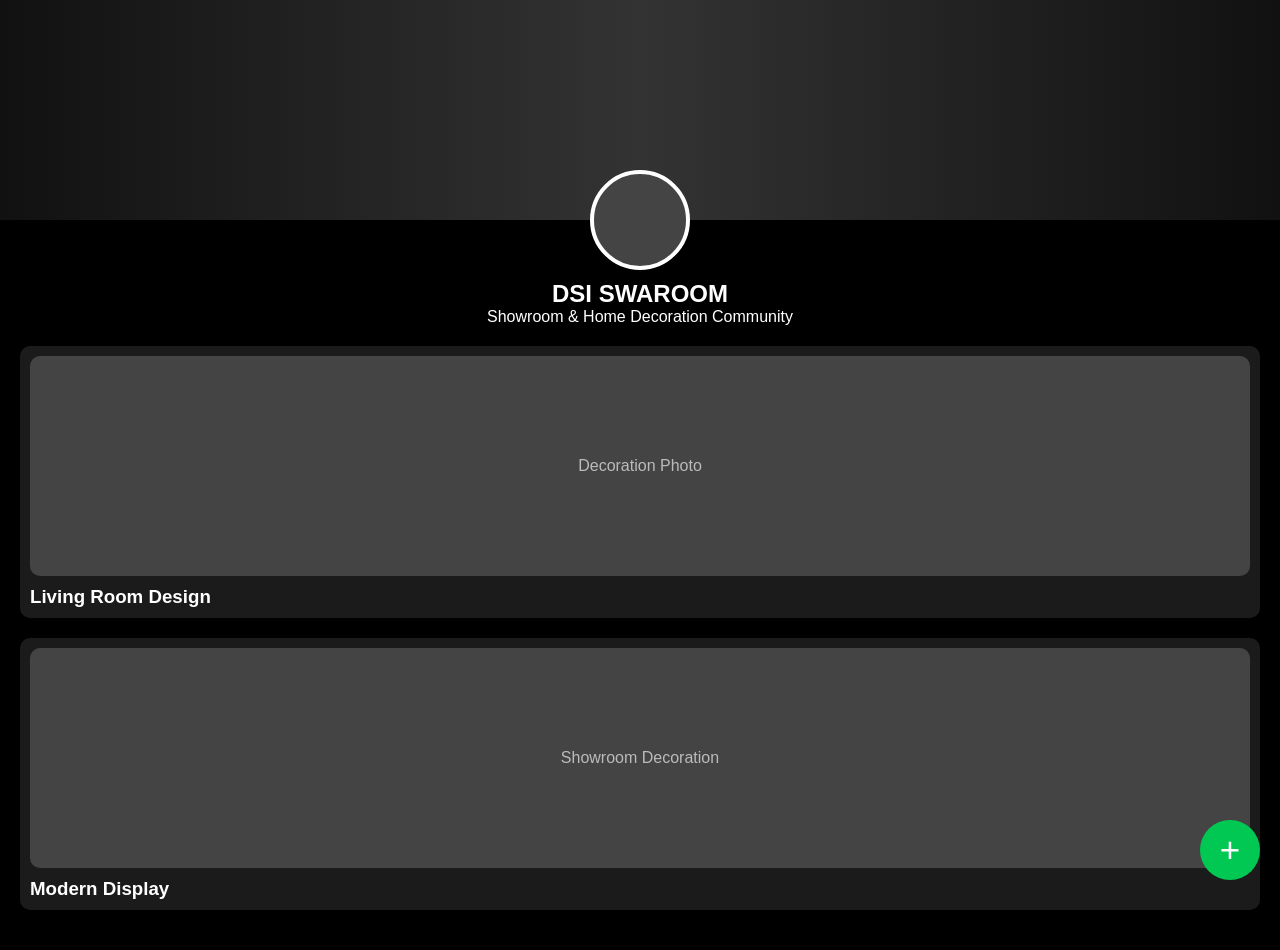
==== endex.html @ 3a669db5 "Create endex.html" ====
<!DOCTYPE html>
<html lang="hi">
<head>
<meta charset="UTF-8">
<meta name="viewport" content="width=device-width, initial-scale=1.0">
<title>DSI SWAROOM</title>

<style>
*{
margin:0;
padding:0;
box-sizing:border-box;
font-family:Arial,sans-serif;
}

body{
background:#000;
color:#fff;
}

header{
position:relative;
}

.banner{
height:220px;
background:linear-gradient(90deg,#111,#333,#111);
}

.profile{
text-align:center;
margin-top:-50px;
}

.dp{
width:100px;
height:100px;
border-radius:50%;
background:#444;
border:4px solid white;
margin:auto;
}

.profile h2{
margin-top:10px;
}

.plus{
position:fixed;
right:20px;
bottom:20px;
width:60px;
height:60px;
border-radius:50%;
background:#00c853;
color:white;
font-size:35px;
border:none;
cursor:pointer;
}

.feed{
padding:20px;
}

.card{
background:#1b1b1b;
padding:10px;
margin-bottom:20px;
border-radius:10px;
}

.image{
height:220px;
background:#444;
border-radius:10px;
margin-bottom:10px;
display:flex;
justify-content:center;
align-items:center;
color:#bbb;
}
</style>
</head>

<body>

<header>
<div class="banner"></div>

<div class="profile">
<div class="dp"></div>
<h2>DSI SWAROOM</h2>
<p>Showroom & Home Decoration Community</p>
</div>
</header>

<div class="feed">

<div class="card">
<div class="image">Decoration Photo</div>
<h3>Living Room Design</h3>
</div>

<div class="card">
<div class="image">Showroom Decoration</div>
<h3>Modern Display</h3>
</div>

</div>

<button class="plus">+</button>

</body>
</html>
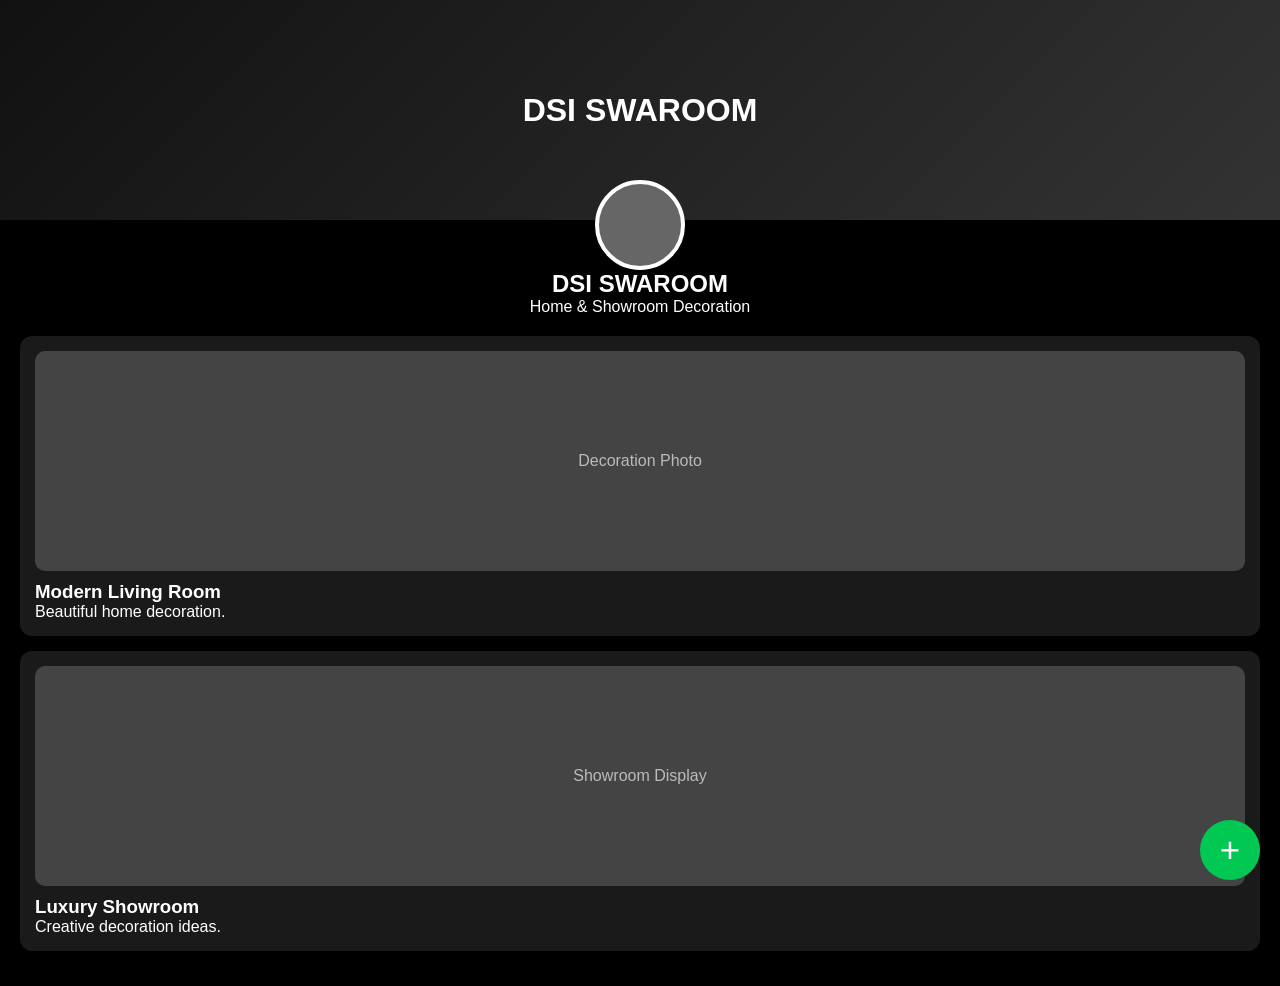
==== commit 0d6844b5: "Update endex.html" ====
--- a/endex.html
+++ b/endex.html
@@ -18,98 +18,96 @@
 color:#fff;
 }
 
-header{
-position:relative;
-}
-
-.banner{
+.header{
 height:220px;
-background:linear-gradient(90deg,#111,#333,#111);
+background:linear-gradient(135deg,#111,#333);
+display:flex;
+align-items:center;
+justify-content:center;
+font-size:32px;
+font-weight:bold;
 }
 
 .profile{
 text-align:center;
-margin-top:-50px;
+margin-top:-40px;
 }
 
 .dp{
-width:100px;
-height:100px;
+width:90px;
+height:90px;
 border-radius:50%;
-background:#444;
-border:4px solid white;
+background:#666;
+border:4px solid #fff;
 margin:auto;
-}
-
-.profile h2{
-margin-top:10px;
-}
-
-.plus{
-position:fixed;
-right:20px;
-bottom:20px;
-width:60px;
-height:60px;
-border-radius:50%;
-background:#00c853;
-color:white;
-font-size:35px;
-border:none;
-cursor:pointer;
 }
 
 .feed{
 padding:20px;
 }
 
-.card{
-background:#1b1b1b;
-padding:10px;
-margin-bottom:20px;
-border-radius:10px;
+.post{
+background:#1a1a1a;
+padding:15px;
+margin-bottom:15px;
+border-radius:12px;
 }
 
 .image{
 height:220px;
 background:#444;
 border-radius:10px;
+display:flex;
+align-items:center;
+justify-content:center;
+color:#bbb;
 margin-bottom:10px;
-display:flex;
-justify-content:center;
-align-items:center;
-color:#bbb;
+}
+
+.upload{
+position:fixed;
+bottom:20px;
+right:20px;
+width:60px;
+height:60px;
+border-radius:50%;
+background:#00c853;
+color:#fff;
+font-size:35px;
+border:none;
 }
 </style>
 </head>
 
 <body>
 
-<header>
-<div class="banner"></div>
+<div class="header">
+DSI SWAROOM
+</div>
 
 <div class="profile">
 <div class="dp"></div>
 <h2>DSI SWAROOM</h2>
-<p>Showroom & Home Decoration Community</p>
+<p>Home & Showroom Decoration</p>
 </div>
-</header>
 
 <div class="feed">
 
-<div class="card">
+<div class="post">
 <div class="image">Decoration Photo</div>
-<h3>Living Room Design</h3>
+<h3>Modern Living Room</h3>
+<p>Beautiful home decoration.</p>
 </div>
 
-<div class="card">
-<div class="image">Showroom Decoration</div>
-<h3>Modern Display</h3>
+<div class="post">
+<div class="image">Showroom Display</div>
+<h3>Luxury Showroom</h3>
+<p>Creative decoration ideas.</p>
 </div>
 
 </div>
 
-<button class="plus">+</button>
+<button class="upload">+</button>
 
 </body>
 </html>
